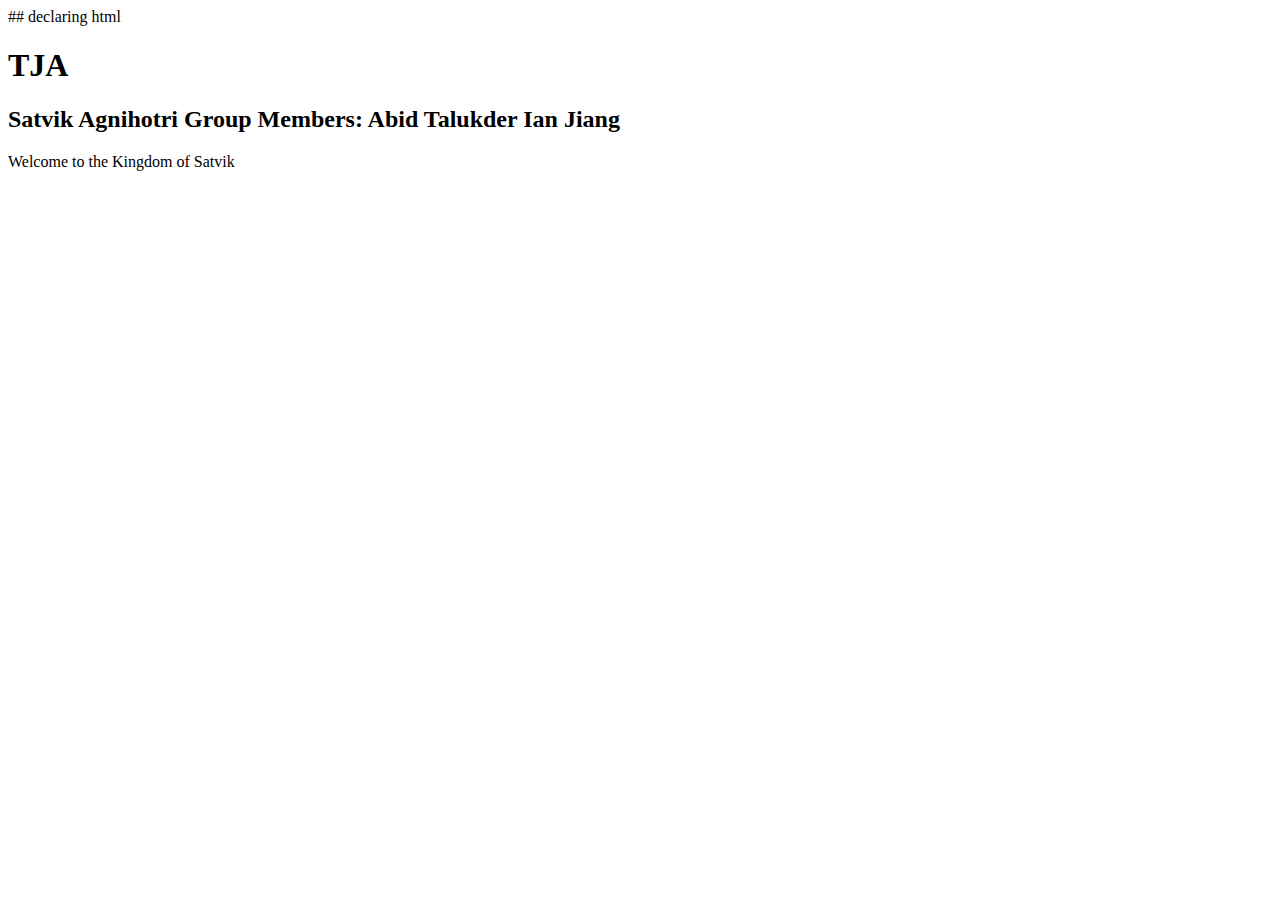
==== index.html @ 5b4fd09b "Update index.html" ====
## declaring html
 <!-- #indicating closing of the header -->
<!DOCTYPE html>
  <html>
     <!-- ## indicating header of webpagee -->
    <head>
       <!-- ##indicating title - open and close (name of ducky)      -->
        <title>3-dimensional-sphere-of-the-color-neon-yellow</title>
       <!--##indicating Heading 1 (team name) -->
      <h1>
      TJA
      </h1>
       <!-- ##indicating Heading 2 (my name followed by group names)-->
    <h2>
      Satvik Agnihotri
      
      Group Members:
      Abid Talukder
      Ian Jiang
    </h2>
  <!--#indicating closing of the header of webpage -->
    </head>

 <body>
  <main>
     <p>
    Welcome to the Kingdom of Satvik
     </p>
  </main>
 </body>
   
    
</html>
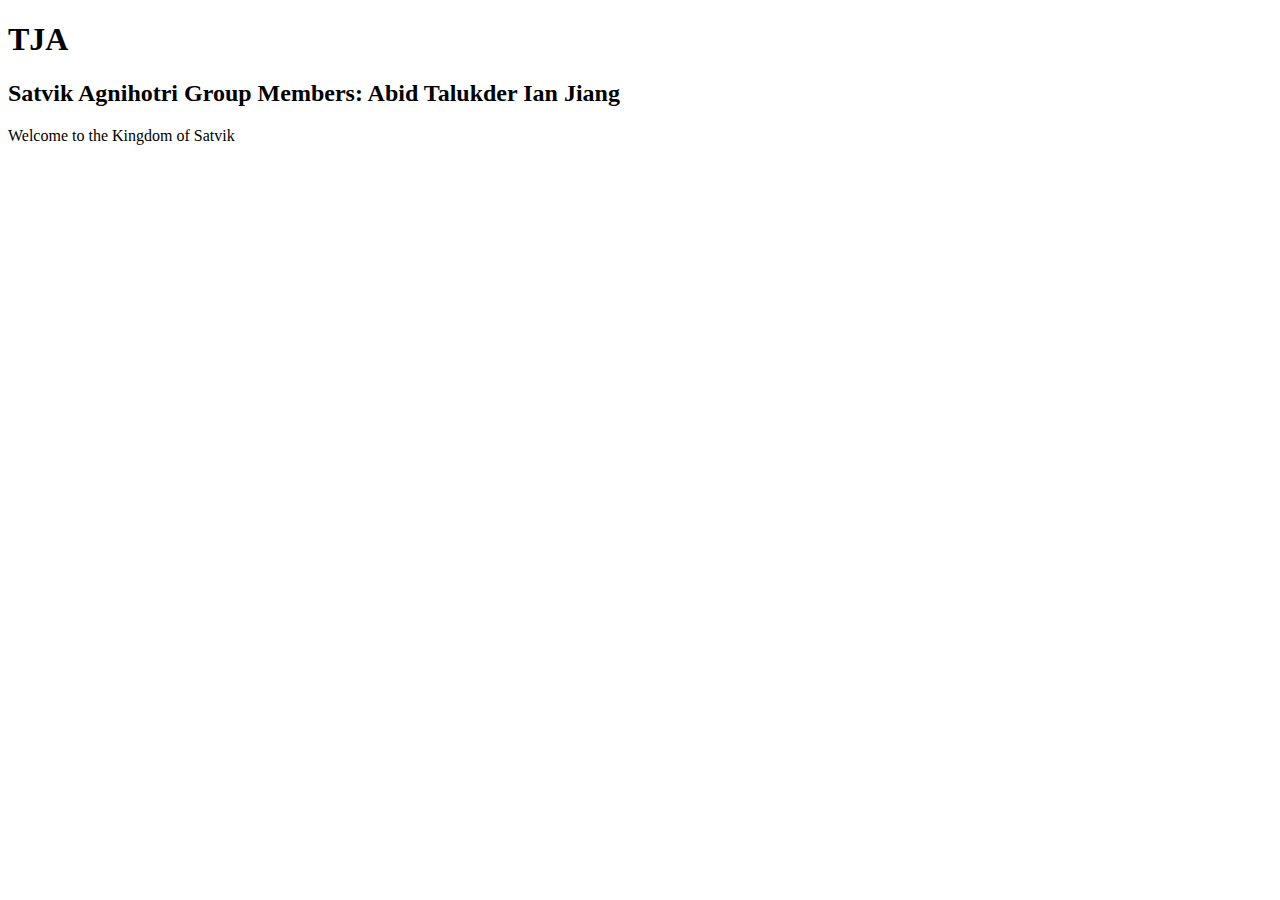
==== commit 1f945b84: "Update index.html" ====
--- a/index.html
+++ b/index.html
@@ -1,5 +1,4 @@
-## declaring html
- <!-- #indicating closing of the header -->
+<!-- ## declaring html -->
 <!DOCTYPE html>
   <html>
      <!-- ## indicating header of webpagee -->
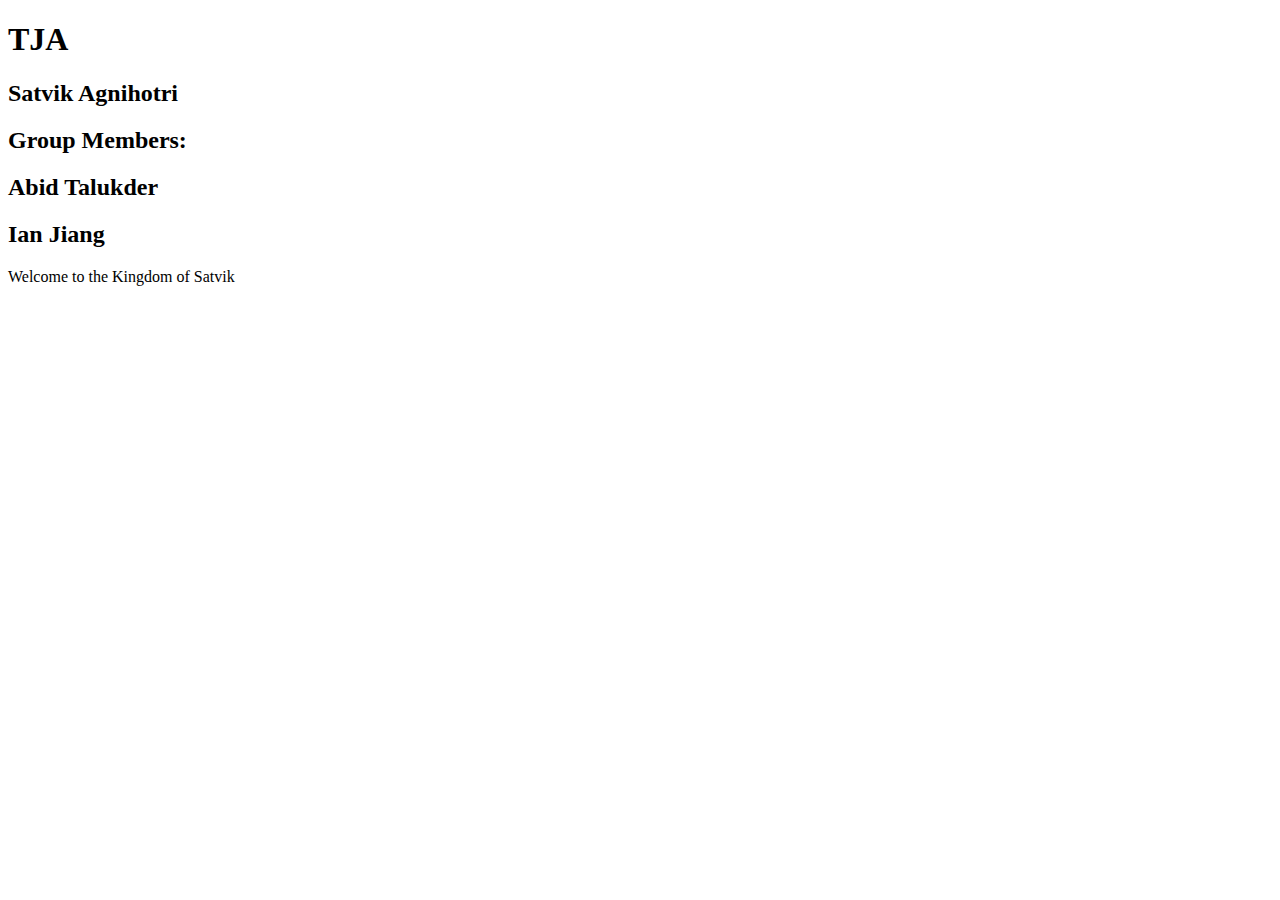
==== commit dc073602: "Update index.html" ====
--- a/index.html
+++ b/index.html
@@ -12,9 +12,14 @@
        <!-- ##indicating Heading 2 (my name followed by group names)-->
     <h2>
       Satvik Agnihotri
-      
-      Group Members:
-      Abid Talukder
+          </h2>
+         <h2>
+   Group Members:
+          </h2>
+         <h2>
+       Abid Talukder
+          </h2>
+         <h2>
       Ian Jiang
     </h2>
   <!--#indicating closing of the header of webpage -->
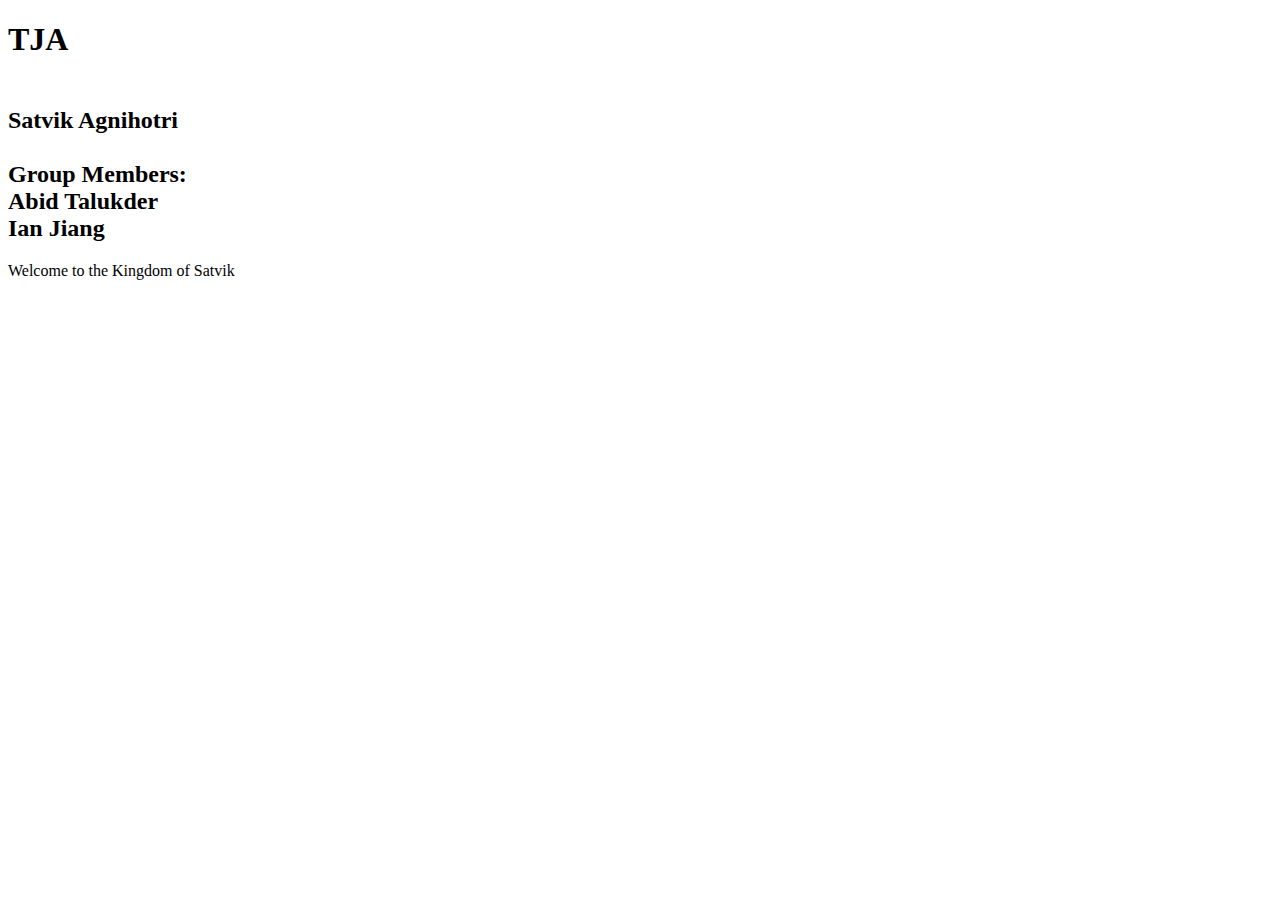
==== commit a979ea92: "Update index.html" ====
--- a/index.html
+++ b/index.html
@@ -11,16 +11,11 @@
       </h1>
        <!-- ##indicating Heading 2 (my name followed by group names)-->
     <h2>
-      Satvik Agnihotri
-          </h2>
-         <h2>
-   Group Members:
-          </h2>
-         <h2>
-       Abid Talukder
-          </h2>
-         <h2>
-      Ian Jiang
+   <br />Satvik Agnihotri    <br />
+             <br />
+    Group Members: <br />
+    Abid Talukder   <br /> 
+    Ian Jiang 
     </h2>
   <!--#indicating closing of the header of webpage -->
     </head>
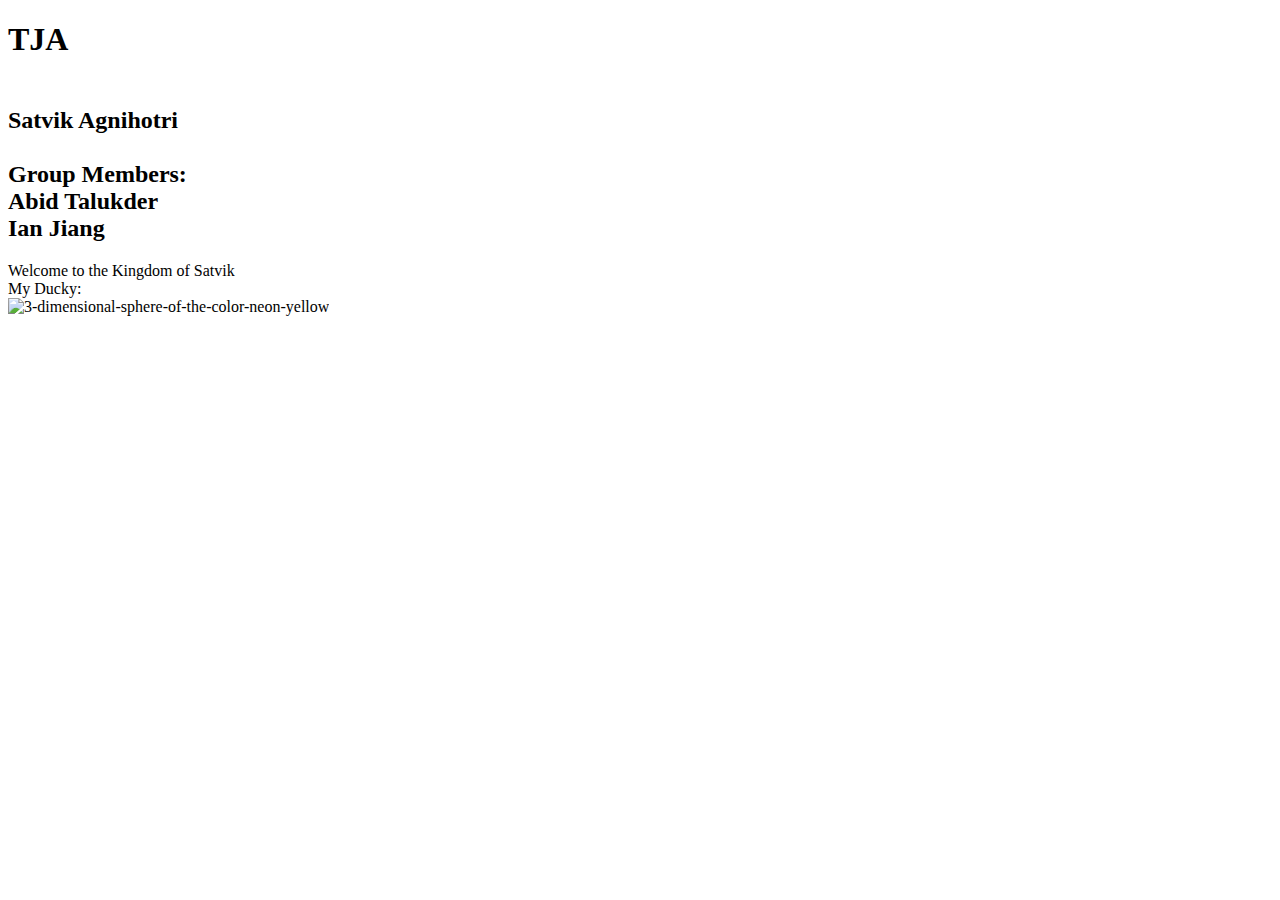
==== commit 647de9f6: "Update index.html" ====
--- a/index.html
+++ b/index.html
@@ -23,7 +23,9 @@
  <body>
   <main>
      <p>
-    Welcome to the Kingdom of Satvik
+    Welcome to the Kingdom of Satvik  <br /> 
+       My Ducky:  <br /> 
+       <img src="https://images-na.ssl-images-amazon.com/images/I/61oT0J2ipHL._AC_UL1000_.jpg" alt="3-dimensional-sphere-of-the-color-neon-yellow">
      </p>
   </main>
  </body>
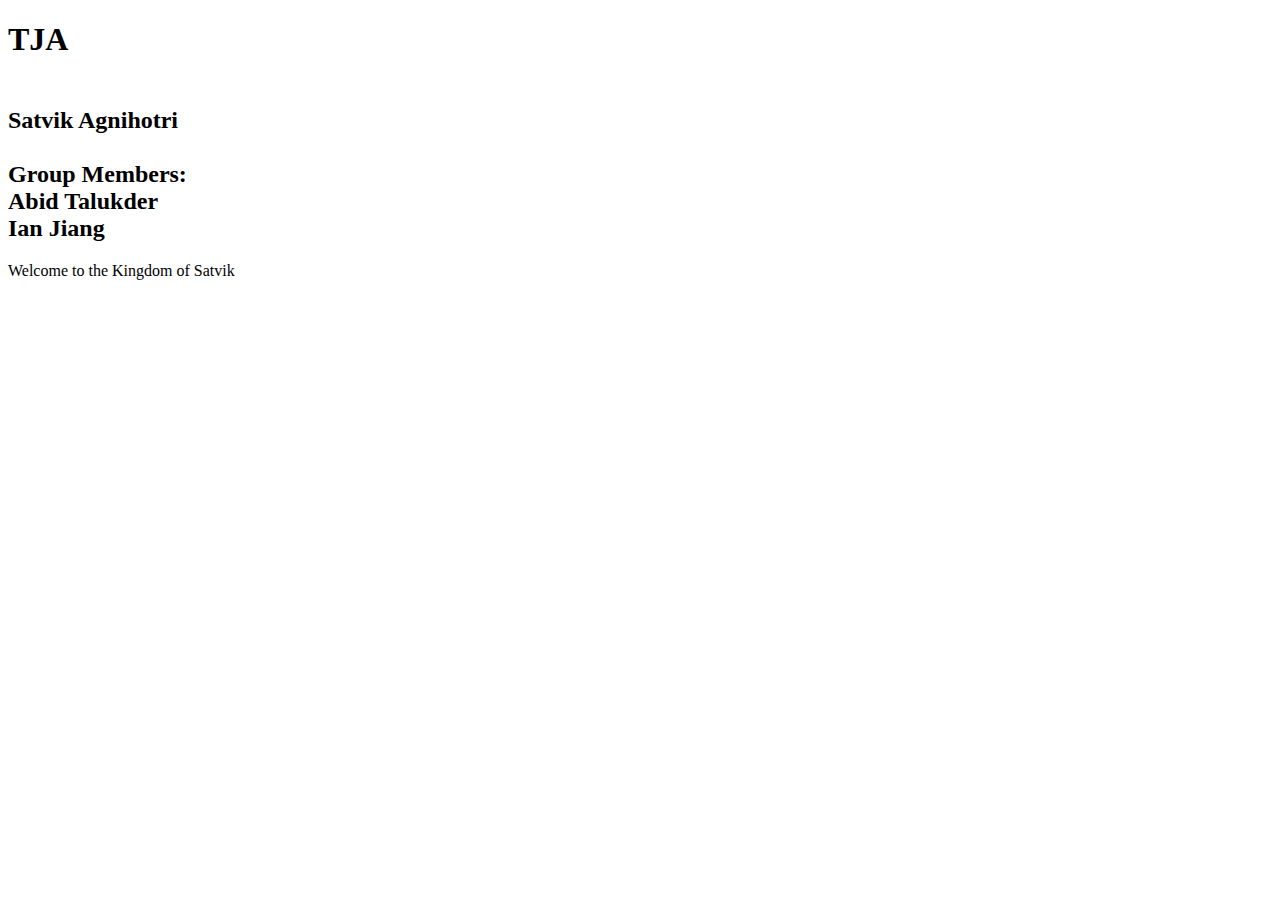
==== commit 0b787bfc: "Update index.html" ====
--- a/index.html
+++ b/index.html
@@ -24,8 +24,6 @@
   <main>
      <p>
     Welcome to the Kingdom of Satvik  <br /> 
-       My Ducky:  <br /> 
-       <img src="https://images-na.ssl-images-amazon.com/images/I/61oT0J2ipHL._AC_UL1000_.jpg" alt="3-dimensional-sphere-of-the-color-neon-yellow">
      </p>
   </main>
  </body>
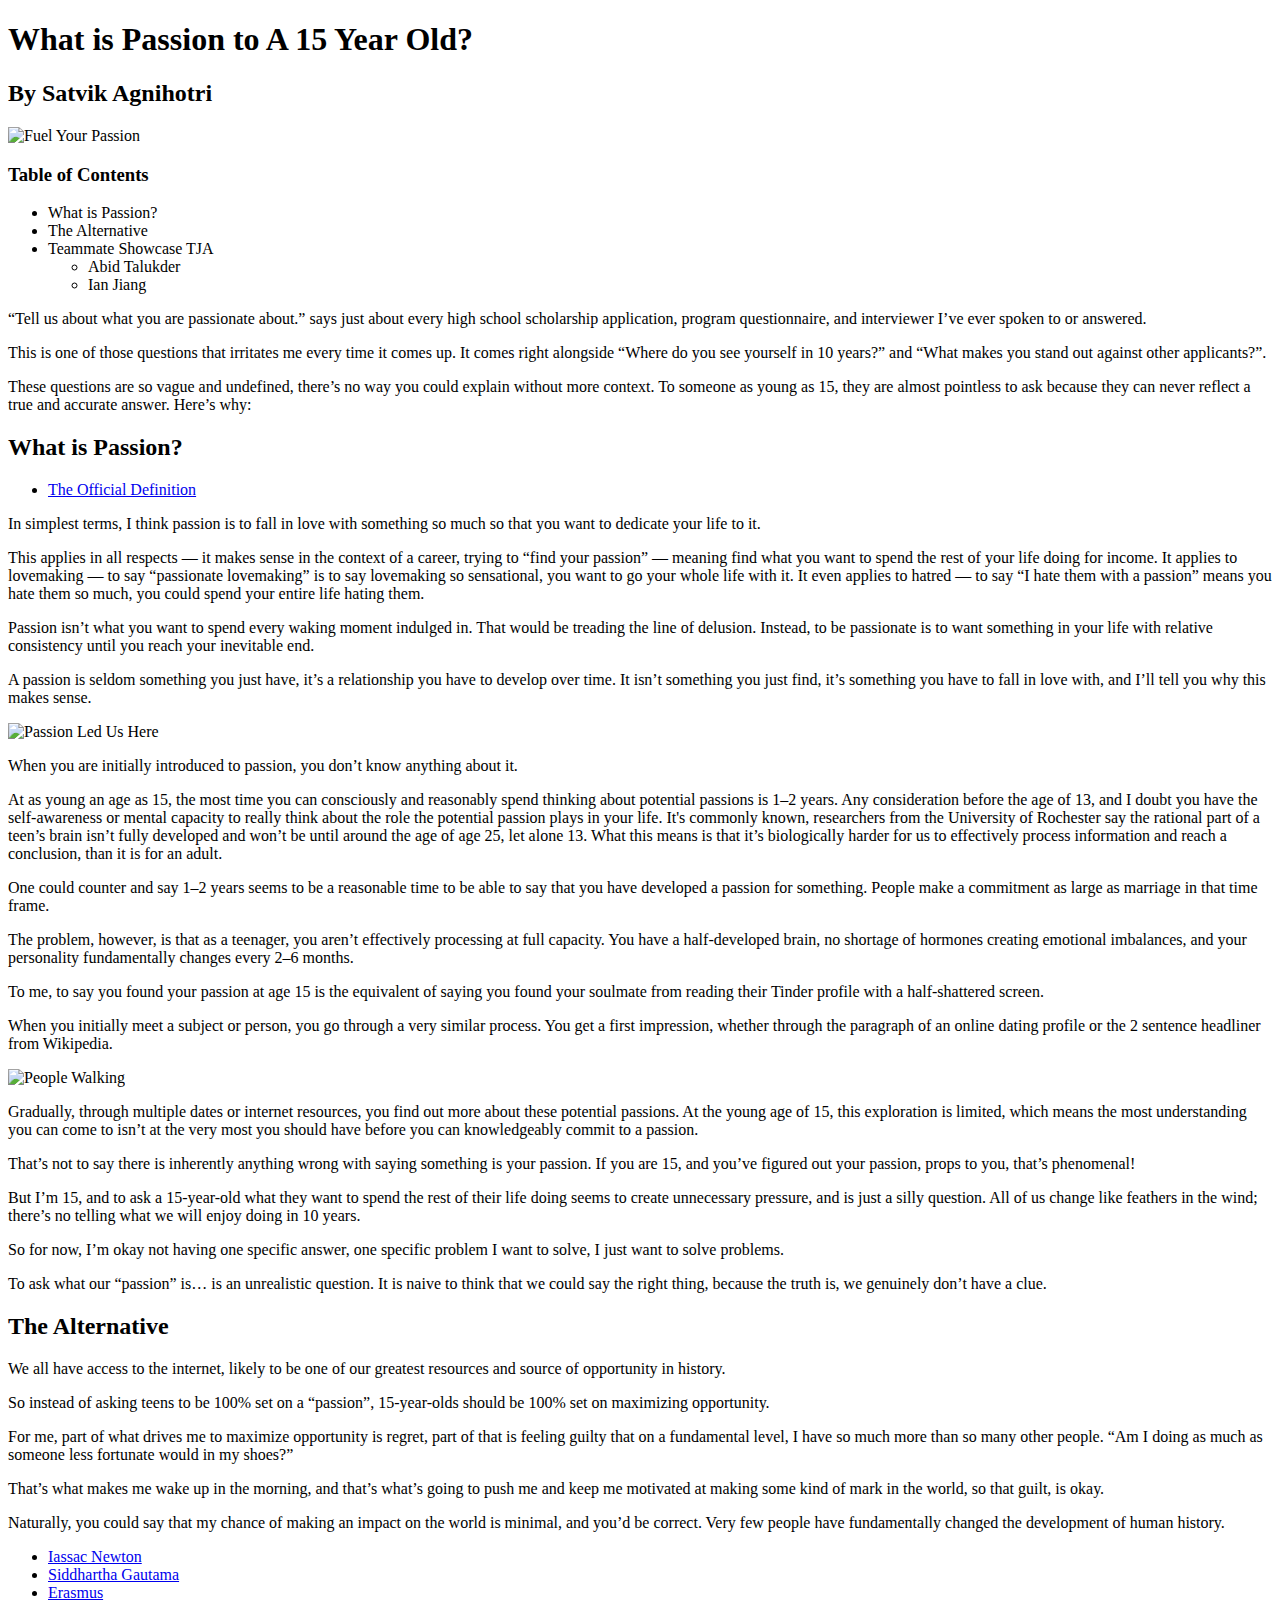
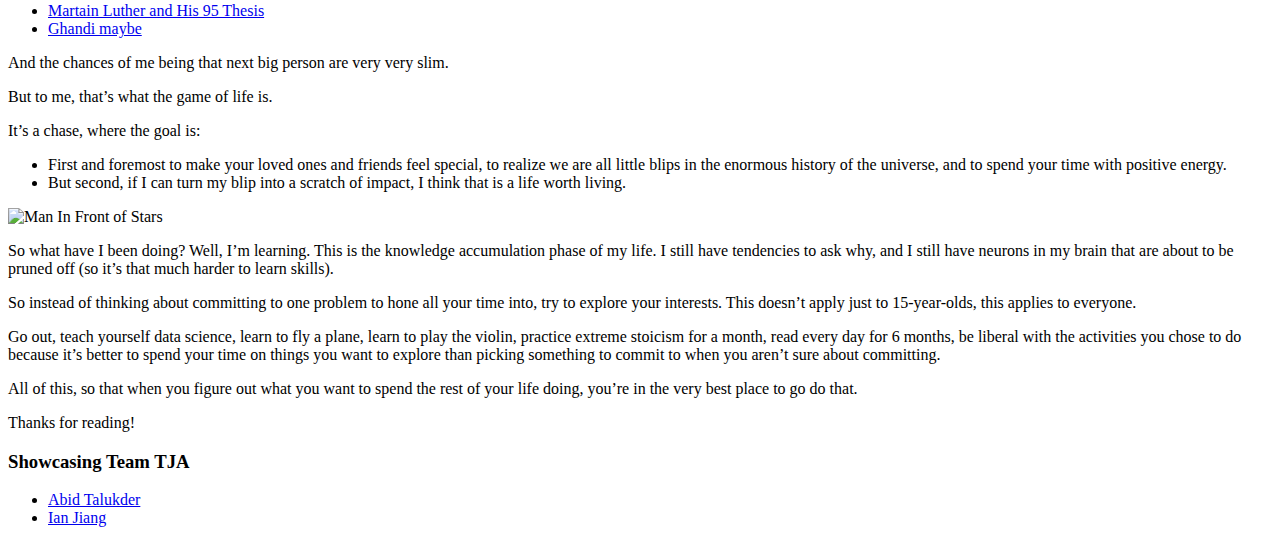
==== commit 0780597a: "Update index.html" ====
--- a/index.html
+++ b/index.html
@@ -4,29 +4,190 @@
      <!-- ## indicating header of webpagee -->
     <head>
        <!-- ##indicating title - open and close (name of ducky)      -->
-        <title>3-dimensional-sphere-of-the-color-neon-yellow</title>
-       <!--##indicating Heading 1 (team name) -->
+        <title>What is Passion to A 15 Year Old?</title>
+
       <h1>
-      TJA
+         What is Passion to A 15 Year Old?
       </h1>
        <!-- ##indicating Heading 2 (my name followed by group names)-->
     <h2>
-   <br />Satvik Agnihotri    <br />
-             <br />
-    Group Members: <br />
-    Abid Talukder   <br /> 
-    Ian Jiang 
+         By Satvik Agnihotri    <br />
     </h2>
   <!--#indicating closing of the header of webpage -->
     </head>
 
  <body>
   <main>
+   <img class="fit-picture"
+   src="https://lh3.googleusercontent.com/oz0llLTT-20cjhQw7yqMvrGetyjENRunRBrhF9oARC1YfUXWrKDzNz_q0qhGAvXn9sdY4w=s128"
+   alt="Fuel Your Passion ">
+
+   <h3>
+      Table of Contents
+   </h3>
+   <ul>
+      <li>What is Passion?</li>
+     <li> The Alternative</li>
+     <li>Teammate Showcase TJA
+          <ul>
+              <li> Abid Talukder </li>
+              <li> Ian Jiang </li>
+          </ul>
+      </li>
+     </li>
+  </ul>
+
      <p>
-    Welcome to the Kingdom of Satvik  <br /> 
+      “Tell us about what you are passionate about.” says just about every high school scholarship application, program questionnaire, and interviewer I’ve ever spoken to or answered.<br />
+   </p>
+   <p>
+      This is one of those questions that irritates me every time it comes up. It comes right alongside “Where do you see yourself in 10 years?” and “What makes you stand out against other applicants?”. 
+   </p>
+   <p>
+      These questions are so vague and undefined, there’s no way you could explain without more context. To someone as young as 15, they are almost pointless to ask because they can never reflect a true and accurate answer. Here’s why:
+   </p>
+
+   <h2>
+      What is Passion?
+   </h2>
+      <ul>
+         <li><a href="https://www.google.com/search?hl=en&ei=I3UkYIyINevF_QbK-bj4CQ&q=passion&oq=passion&gs_lcp=Cgdnd3Mtd2l6EAEyCAguELEDEJMCMgUIABCxAzIFCAAQsQMyBQgAELEDMgIILjIICAAQsQMQgwEyBQgAELEDMgUIABCxAzIFCAAQsQMyBQgAELEDUABYAGDyCGgAcAB4AIAB7QGIAe0BkgEDMi0xmAEAqgEHZ3dzLXdpeg&sclient=gws-wiz&ved=0ahUKEwjMparjxODuAhXrYt8KHco8Dp8Q4dUDCA0&uact=5"> The Official Definition</a></li>
+      </ul>
+    
+   <p>
+      In simplest terms, I think passion is to fall in love with something so much so that you want to dedicate your life to it.
+   </p>
+   <p>
+      This applies in all respects — it makes sense in the context of a career, trying to “find your passion” — meaning find what you want to spend the rest of your life doing for income. It applies to lovemaking — to say “passionate lovemaking” is to say lovemaking so sensational, you want to go your whole life with it. It even applies to hatred — to say “I hate them with a passion” means you hate them so much, you could spend your entire life hating them.
+   </p>
+   <p>
+      Passion isn’t what you want to spend every waking moment indulged in. That would be treading the line of delusion. Instead, to be passionate is to want something in your life with relative consistency until you reach your inevitable end.
+   </p>
+
+   <p>
+      A passion is seldom something you just have, it’s a relationship you have to develop over time. It isn’t something you just find, it’s something you have to fall in love with, and I’ll tell you why this makes sense.
+   </p>
+
+   <img class="fit-picture"
+   src="https://lh3.googleusercontent.com/SpVo9__Vbb3E69xpR9ICJMP-WtAsaJbG1-aMgkwbYjSwndw0iN3k1esVDXHcDs0MJfrq4g=s128"
+   alt="Passion Led Us Here">
+
+   <p>
+      When you are initially introduced to passion, you don’t know anything about it.
+   </p>
+   <p>
+      At as young an age as 15, the most time you can consciously and reasonably spend thinking about potential passions is 1–2 years. Any consideration before the age of 13, and I doubt you have the self-awareness or mental capacity to really think about the role the potential passion plays in your life. It's commonly known, researchers from the University of Rochester say the rational part of a teen’s brain isn’t fully developed and won’t be until around the age of age 25, let alone 13. What this means is that it’s biologically harder for us to effectively process information and reach a conclusion, than it is for an adult.
+   </p>
+   <p>
+      One could counter and say 1–2 years seems to be a reasonable time to be able to say that you have developed a passion for something. People make a commitment as large as marriage in that time frame.
+   </p>
+   <p>
+      The problem, however, is that as a teenager, you aren’t effectively processing at full capacity. You have a half-developed brain, no shortage of hormones creating emotional imbalances, and your personality fundamentally changes every 2–6 months.
+   </p>
+   <p>
+      To me, to say you found your passion at age 15 is the equivalent of saying you found your soulmate from reading their Tinder profile with a half-shattered screen.
+   </p>
+   <p>
+      When you initially meet a subject or person, you go through a very similar process. You get a first impression, whether through the paragraph of an online dating profile or the 2 sentence headliner from Wikipedia.
+   </p>
+   <img class="fit-picture"
+   src="https://lh3.googleusercontent.com/GRRZ6YOfJeHrlP-Wp5ldx0MbMuhoMs1zOi-USshB7HJ1qoN1Pk0dezzmdiGjKu9Q2Gvw=s128"
+   alt="People Walking">
+
+   <p>
+      Gradually, through multiple dates or internet resources, you find out more about these potential passions. At the young age of 15, this exploration is limited, which means the most understanding you can come to isn’t at the very most you should have before you can knowledgeably commit to a passion.
+   </p>
+
+   <p>
+      That’s not to say there is inherently anything wrong with saying something is your passion. If you are 15, and you’ve figured out your passion, props to you, that’s phenomenal!
      </p>
-  </main>
+     <p>
+      But I’m 15, and to ask a 15-year-old what they want to spend the rest of their life doing seems to create unnecessary pressure, and is just a silly question. All of us change like feathers in the wind; there’s no telling what we will enjoy doing in 10 years.
+     </p>
+     <p>
+      So for now, I’m okay not having one specific answer, one specific problem I want to solve, I just want to solve problems.
+     </p>
+     <p>
+      To ask what our “passion” is… is an unrealistic question. It is naive to think that we could say the right thing, because the truth is, we genuinely don’t have a clue.
+     </p>
+
+     <h2>
+        The Alternative
+     </h2>
+     <p>
+      We all have access to the internet, likely to be one of our greatest resources and source of opportunity in history.
+     </p>
+     <p>
+      So instead of asking teens to be 100% set on a “passion”, 15-year-olds should be 100% set on maximizing opportunity.
+     </p>
+     <p>
+      For me, part of what drives me to maximize opportunity is regret, part of that is feeling guilty that on a fundamental level, I have so much more than so many other people. “Am I doing as much as someone less fortunate would in my shoes?”
+     </p>
+     <p>
+      That’s what makes me wake up in the morning, and that’s what’s going to push me and keep me motivated at making some kind of mark in the world, so that guilt, is okay.
+     </p>
+
+     <p>
+      Naturally, you could say that my chance of making an impact on the world is minimal, and you’d be correct. Very few people have fundamentally changed the development of human history.
+     </p>
+
+      
+     <ul>
+      <li><a href="https://www.britannica.com/biography/Isaac-Newton"> Iassac Newton</a></li>
+      <li><a href="https://www.ancient.eu/Siddhartha_Gautama/">Siddhartha Gautama</a></li>
+      <li><a href="https://www.britannica.com/biography/Erasmus-Dutch-humanist">Erasmus</a></li>
+      <li><a href="https://www.britannica.com/biography/Martin-Luther">Martain Luther and His 95 Thesis</a></li>
+      <li><a href="https://www.britannica.com/biography/Mahatma-Gandhi">Ghandi maybe</a></li>
+   </ul>
+     
+     <p>
+      And the chances of me being that next big person are very very slim.
+     </p>
+     <p>
+      But to me, that’s what the game of life is.
+     </p>
+     <p>
+      It’s a chase, where the goal is:
+     </p>
+     <ul>
+      <li> First and foremost to make your loved ones and friends feel special, to realize we are all little blips in the enormous history of the universe, and to spend your time with positive energy.</li>
+      <li>
+         But second, if I can turn my blip into a scratch of impact, I think that is a life worth living.</li>
+     </ul>
+
+     <img class="fit-picture"
+   src="https://lh3.googleusercontent.com/foQgAtRQnGsOL94dnZUQzyoRKLMyBFYXW66pqqW6yaOTOqQqONjd0WS00xPEDb9Y4T-g8w=s128"
+   alt=" Man In Front of Stars">
+
+     <p>
+      So what have I been doing? Well, I’m learning. This is the knowledge accumulation phase of my life. I still have tendencies to ask why, and I still have neurons in my brain that are about to be pruned off (so it’s that much harder to learn skills).
+     </p>
+     <p>
+      So instead of thinking about committing to one problem to hone all your time into, try to explore your interests. This doesn’t apply just to 15-year-olds, this applies to everyone.
+     </p>
+     <p>
+      Go out, teach yourself data science, learn to fly a plane, learn to play the violin, practice extreme stoicism for a month, read every day for 6 months, be liberal with the activities you chose to do because it’s better to spend your time on things you want to explore than picking something to commit to when you aren’t sure about committing.
+     </p>
+     
+      <p>
+         All of this, so that when you figure out what you want to spend the rest of your life doing, you’re in the very best place to go do that.
+      </p>
+
+      <p>
+         Thanks for reading!
+      </p>
+
+      <h3>
+         Showcasing Team TJA
+      </h3>
+
+      <ul>
+         <li><a href="https://abidtalukder.github.io/web/"> Abid Talukder</a></li>
+         <li><a href="https://ianjiang7.github.io/web/"> Ian Jiang</a></li>
+      </ul>
+
+   
+   </main>
  </body>
-   
     
-</html>
+ </html>
